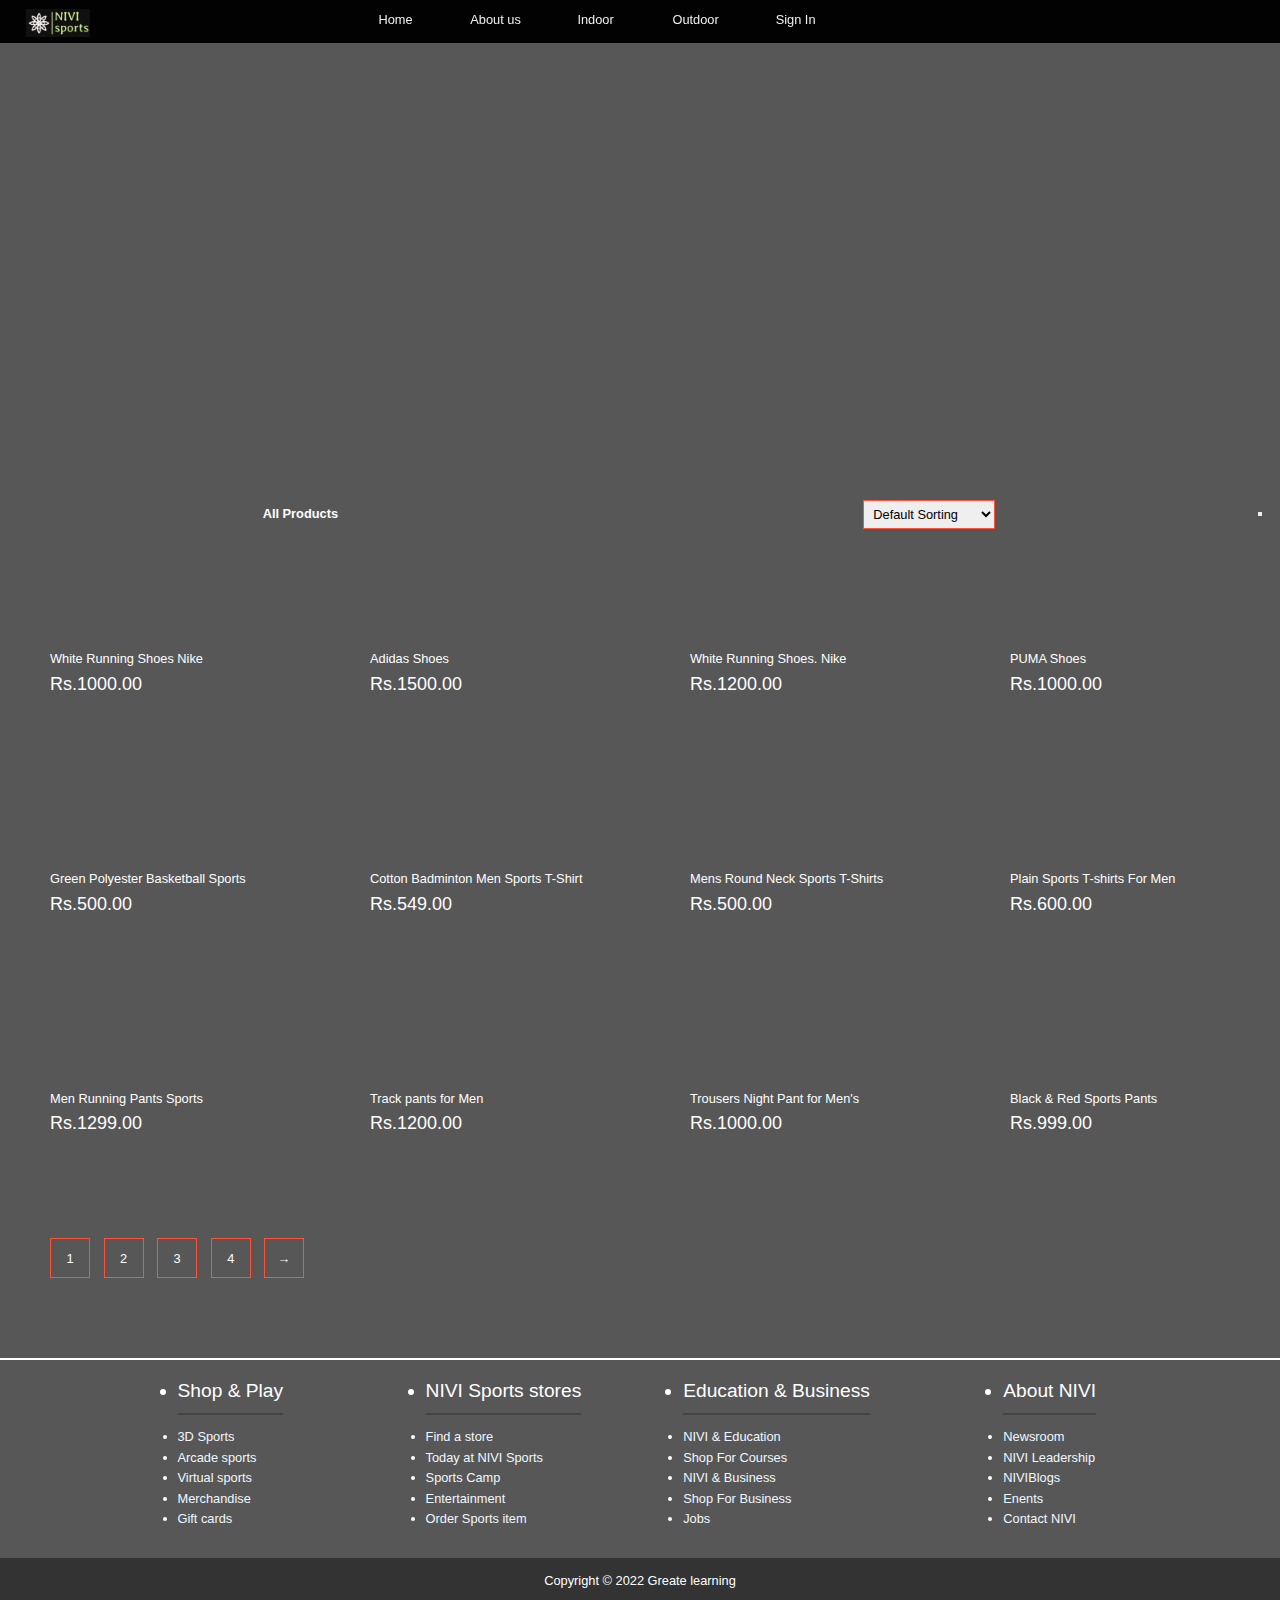
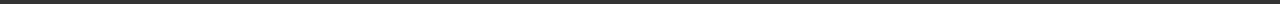
==== indoor.html @ e9948199 "Final commit" ====
<!DOCTYPE html>
<html>
  <head>
    <title>GL Sports</title>
    <link rel="stylesheet" type="text/css" href="Project.css"> 
    <link rel="stylesheet" href="https://cdnjs.cloudflare.com/ajax/libs/font-awesome/6.5.1/css/all.min.css" integrity="sha512-DTOQO9RWCH3ppGqcWaEA1BIZOC6xxalwEsw9c2QQeAIftl+Vegovlnee1c9QX4TctnWMn13TZye+giMm8e2LwA==" crossorigin="anonymous" referrerpolicy="no-referrer" /> 
    <style>
      *{
        margin: auto;
        padding: 0;
        box-sizing: border-box;
        max-width: 100%;
        height: auto;
        font-size:1vw
      }
    </style>   
</head>
<body>
    <div id="showcase" style="background: url(https://cdn.thewirecutter.com/wp-content/media/2021/10/running-shoes-2048px-3128-2x1-1.jpg?auto=webp&quality=75&crop=2:1&width=1024) no-repeat center/cover; height: 400px;">
        <header>
                <nav class="cf">
                    <ul class="cf">
                      <li class="logo">
                        <img src="Screenshot 2024-03-30 130219.png">
                      </li>
                        <li >
                            <a href="Project.html">Home</a>
                        </li>
                        <li>
                            <a href="#About us">About us</a>
                        </li>
                        <li>
                            <a href="indoor.html"> Indoor</a>
                        </li>
                        <li>
                            <a href="outdoor.html">Outdoor</a>
                        </li>
                        <li>
                          <a href="sign in.html">Sign In</a>
                        </li>
                        
                    </ul>
                </nav>
            </header>
            </div>
    <div class="small-container">
      <div class="mode">
        <button onclick="myFunction()" style="margin-right: 2vh;"><i class="fa-solid fa-moon"></i></button> 
    </div>
        <div class="row row-2">
             <h2>All Products</h2>
             <select>
               <a href="indoor.html"> <option value="">Default Sorting</option></a> 
               <option value=""> <a href="shoes.html">shoes</a> </option>
                 <option value="">Sort by popularity</option>
                 <option value="">Sort by rating</option>
                 <option value="">Sort by sale</option>
             </select>
        </div>
    </div> 
      
        <div class="row">
            <div class="col-4">
               <a href="#"> <img src="https://static.nike.com/a/images/c_limit,w_592,f_auto/t_product_v1/39a4a4fa-d8f5-4677-8057-aa8f9a49c469/structure-25-road-running-shoes-ldJChc.png" alt="" /> </a>
                <h4>White Running Shoes Nike </h4>
                <div class="rating">
                    <i class="fa fa-star checked"></i>
                    <i class="fa fa-star checked"></i>
                    <i class="fa fa-star checked"></i>
                    <i class="fa fa-star checked"></i>
                    <i class="fa fa-star"></i>
                </div> 
                <p>Rs.1000.00</p>
              </div>
        <div class="col-4">
          <a href="#"><img src="https://5.imimg.com/data5/SELLER/Default/2020/8/KG/AJ/MD/64760880/adidas-sports-shoes-500x500.jpg" alt=""/> </a>
          <h4>Adidas Shoes </h4>
          <div class="rating">
              <i class="fa fa-star checked"></i>
              <i class="fa fa-star checked"></i>
              <i class="fa fa-star checked"></i>
              <i class="fa fa-star checked"></i>
              <i class="fa fa-star checked"></i>
          </div> 
          <p>Rs.1500.00</p>
        </div>
        <div class="col-4">
         <a href="#"> <img src="https://static.nike.com/a/images/c_limit,w_592,f_auto/t_product_v1/bb8f3b69-8a65-4d52-8a60-fec0bd0c7227/alphafly-2-road-racing-shoes-cVPHCD.png" alt=""/> </a>
          <h4>White Running Shoes. Nike</h4>
          <div class="rating">
              <i class="fa fa-star checked"></i>
              <i class="fa fa-star checked"></i>
              <i class="fa fa-star checked"></i>
              <i class="fa fa-star "></i>
              <i class="fa fa-star"></i>
         </div> 
         <p>Rs.1200.00</p>
        </div>
        <div class="col-4">
          <a href="#">  <img src="https://encrypted-tbn0.gstatic.com/images?q=tbn:ANd9GcQkTASQ1KA_0Gog8gOfGvE9qVy01KnK7X7FyQ&usqp=CAU" alt=""/> </a>
            <h4> PUMA Shoes </h4>
            <div class="rating">
              <i class="fa fa-star checked"></i>
              <i class="fa fa-star checked"></i>
              <i class="fa fa-star checked"></i>
              <i class="fa fa-star checked"></i>
              <i class="fa fa-star"></i>
            </div> 
            <p>Rs.1000.00</p>
        </div>
    </div>
    <div class="row">
      <div class="col-4">
          <a href="#"><img src="https://encrypted-tbn0.gstatic.com/images?q=tbn:ANd9GcSx3ijDiQp2vSf0b-DxSNvNhC0WDP0rOGt9IQ&usqp=CAU" alt=""  style="width: 90%;"/> </a>
          <h4>Green Polyester Basketball Sports </h4>
          <div class="rating">
              <i class="fa fa-star checked"></i>
              <i class="fa fa-star checked"></i>
              <i class="fa fa-star checked"></i>
              <i class="fa fa-star checked"></i>
              <i class="fa fa-star"></i>
          </div> 
          <p>Rs.500.00</p>
        </div>
        <div class="col-4">
        <a href="#">  <img src="https://5.imimg.com/data5/SELLER/Default/2022/9/LD/SZ/YW/152907140/new-product.jpeg" alt=""  style="width: 90%;"/> </a>
          <h4>Cotton Badminton Men Sports T-Shirt</h4>
          <div class="rating">
              <i class="fa fa-star checked"></i>
              <i class="fa fa-star checked"></i>
              <i class="fa fa-star checked"></i>
              <i class="fa fa-star checked"></i>
              <i class="fa fa-star"></i>
          </div> 
          <p>Rs.549.00</p>
        </div>
        <div class="col-4"> 
          <a href="#"> <img src="https://encrypted-tbn0.gstatic.com/images?q=tbn:ANd9GcQ-663sDEigQ6Lp4dVPNHUcPoj5GPod3RRCKg&usqp=CAU" alt=""  style="width: 90%;"/> </a>
          <h4>Mens Round Neck Sports T-Shirts </h4>
          <div class="rating">
              <i class="fa fa-star checked"></i>
              <i class="fa fa-star checked"></i>
              <i class="fa fa-star checked"></i>
              <i class="fa fa-star checked"></i>
              <i class="fa fa-star"></i>
          </div> 
          <p>Rs.500.00</p>
        </div>
        <div class="col-4">
        <a href="#">  <img src="https://encrypted-tbn0.gstatic.com/images?q=tbn:ANd9GcQFDB_TXnrlCjN-xQGTyh7CfyCyNz24mStmeg&usqp=CAU" alt="" style="width: 90%;"/> </a>
          <h4>Plain Sports T-shirts For   Men</h4>
          <div class="rating">
              <i class="fa fa-star checked"></i>
              <i class="fa fa-star checked"></i>
              <i class="fa fa-star checked"></i>
              <i class="fa fa-star checked"></i>
              <i class="fa fa-star"></i>
          </div> 
          <p>Rs.600.00</p>
        </div>
    </div>
    <div class="row">
      <div class="col-4">
          <img src="" alt=""/> 
         <a href="#"> <img src="https://i.pinimg.com/474x/40/65/7c/40657c7e9cea0593a3917e494fd0bbe0.jpg" alt=""/> </a>
          <h4> Men Running Pants Sports </h4>
          <div class="rating">
              <i class="fa fa-star checked"></i>
              <i class="fa fa-star checked"></i>
              <i class="fa fa-star checked"></i>
              <i class="fa fa-star checked"></i>
              <i class="fa fa-star"></i>
          </div> 
          <p>Rs.1299.00</p>
        </div>
        <div class="col-4">
          <a href="#"><img src="https://m.media-amazon.com/images/I/31H7R65unvS._AC_SR300,300.jpg" alt=""/> </a>
          <h4>Track pants for Men</h4>
          <div class="rating">
              <i class="fa fa-star checked"></i>
              <i class="fa fa-star checked"></i>
              <i class="fa fa-star checked"></i>
              <i class="fa fa-star "></i>
              <i class="fa fa-star"></i>
          </div> 
          <p>Rs.1200.00</p>
        </div>
        <div class="col-4">
          <a href="#"><img src="https://encrypted-tbn0.gstatic.com/images?q=tbn:ANd9GcQserfCPMQatoDiyZtbu3rs6JK3NJaakoJdtg&usqp=CAU" alt=""/> </a>
          <h4> Trousers Night Pant for Men's</h4>
          <div class="rating">
              <i class="fa fa-star checked"></i>
              <i class="fa fa-star checked"></i>
              <i class="fa fa-star checked"></i>
              <i class="fa fa-star checked"></i>
              <i class="fa fa-star"></i>
          </div> 
          <p>Rs.1000.00</p>
        </div>
        <div class="col-4">
          <a href="#"><img src="https://cdn.thouqi.com/media/catalog/product/cache/1/image/800x/9df78eab33525d08d6e5fb8d27136e95/b/e/become-june-30.jpg" alt=""/> </a>
          <h4>Black & Red Sports Pants</h4>
          <div class="rating">
              <i class="fa fa-star checked"></i>
              <i class="fa fa-star checked"></i>
              <i class="fa fa-star checked"></i>
              <i class="fa fa-star checked"></i>
              <i class="fa fa-star"></i>
          </div> 
          <p>Rs.999.00</p>
        </div>
    </div>

    <div class="page-btn">
      <span>1</span>
      <span>2</span>
      <span>3</span>
      <span>4</span>
      <span>&#8594;</span>
    </div>
            <hr color="white">
        <footer>
            <div class="container">
                <div class ="footer-cols">
                  <ul>
                      <li>Shop & Play</li>
                      <li>
                          <a href="#"> 3D Sports</a>
                        </li>
                        <li>
                            <a href="#">Arcade sports</a>
                          </li>
                          <li>
                            <a href="#"> Virtual sports</a>
                          </li>
                          <li>
                            <a href="#">Merchandise </a>
                          </li>
                          <li>
                            <a href="#">Gift cards </a>
                          </li>    
                  </ul>
                  <ul>
                    <li>NIVI Sports stores</li>
                    <li>
                        <a href="#"> Find a store</a>
                      </li>
                      <li>
                          <a href="#">Today at NIVI Sports</a>
                        </li>
                        <li>
                          <a href="#">Sports Camp</a>
                        </li>
                        <li>
                          <a href="#">Entertainment</a>
                        </li>
                        <li>
                          <a href="#">Order Sports item</a>
                        </li>    
                </ul>
                <ul>
                    <li>Education & Business</li>
                    <li>
                        <a href="#">NIVI & Education</a>
                      </li>
                      <li>
                          <a href="#">Shop For Courses</a>
                        </li>
                        <li>
                          <a href="#"> NIVI & Business</a>
                        </li>
                        <li>
                          <a href="#">Shop For Business</a>
                        </li>
                        <li>
                          <a href="#">Jobs </a>
                        </li>    
                </ul>
                <ul>
                    <li>About NIVI</li>
                    <li>
                        <a href="#">Newsroom </a>
                      </li>
                      <li>
                          <a href="#">NIVI Leadership</a>
                        </li>
                        <li>
                          <a href="#">NIVIBlogs </a>
                        </li>
                        <li>
                          <a href="#">Enents </a>
                        </li>
                        <li>
                          <a href="#"> Contact NIVI</a>
                        </li>    
                     </ul>

                </div>

            </div>
            <div class="footer-bottom">
                Copyright &copy; 2022 Greate learning
            </div>
        </footer>
    </div>

    <script>

      function myFunction() {
                  let element = document.body;
                  element.classList.toggle("dark-mode");
              }
      </script>
</body>
</html>
---- Project.css ----
body{
    font-family: 'PT Sans' ,sans-serif;
    background-color: rgba(0, 0, 0, 0.658);
    margin: auto;
    padding: 0;
    box-sizing: border-box;
    max-width: 100%;
    height: auto;
    font-size:1vw;
    color:white ;
    line-height:1.6 ;
}
a{
    text-decoration: none;
    color:aliceblue;
}

#showcase{
    margin:0;
    padding:0;
    background:url(https://wallpapers.com/images/hd/sports-balls-reflection-black-syklwrr7mtqr02bp.jpg)
    no-repeat center/cover;
    width: 100%;
    height:100vh;
    position: relative;
    overflow:hidden;
    overflow-y: hidden;
}

nav{
    height: auto;
    width: 100%;
    background-color:rgba(0, 0, 0, 0.973) ;
    color:rgb(51,34,34) ;
    position: fixed;
}

#showcase .container{
    margin-top: 25vh;
}

#showcase h1{
    font-size: 4vw;     /*root elemnt font size*/
    margin-bottom: 0;
}
#showcase h2{
    font-size: 3vw;  /*root elemnt font size*/
}
nav ul{
    margin: 0;
    padding: 0;
}

nav li{
    display: inline;
    float: left;
}
nav a{
    display: inline-block;
    width:100px;
    text-align: center;
    text-decoration: none;
    padding:10px 0; /*top bottom/left right*/
    color: #eee;
}
nav li:hover{
    background-color: gray;
}
.container{
      max-width: 1180px;
      text-align: center;
      margin: auto;
      padding: 0 3rem;
}
.lead{
    font-size: 1.5vw;
}
footer .footer-cols{
      display: grid;
      grid-gap: 20px;
      grid-template-columns: repeat(4 ,1fr);
      padding: 1.2rem;
      text-align:left;
      font-size: 1vw;
      padding-bottom:#444 ;
      margin-bottom:1rem;
}
footer .footer-cols ul li:first-child{
    font-size: 1.5vw;
    padding-bottom: 0.5rem;
    border-bottom: #444 solid 2px;
    margin-bottom: 1rem;
}

footer .footer-bottom{
    background-color:#333;
    padding: 1rem;
    text-align: center;
}
.section{
    padding: 2rem;
}
.section-head{
    font-size: 2.5vw;
    margin: 0;
}
section h3{
    font-size: 2vw;
}
:root{
    --primary-color:#b90415;
    --primary-color-hover:#d3071b;
    --secondary-color:#103063;
    --secondary-color-hover:#143f85;
    --light-color:#f4f4f4;
}
.btn{
    padding: 1vw;
    color: #fff;
    display:inline-block;
}
.btn-primary{
    background:var(--primary-color) ;
}
.btn-primary:hover{
     background:var(--primary-color-hover );
}
.btn-secondary{
    background:var(--secondary-color);
}
.btn-secondary:hover{
    background: var(--secondary-color-hover) ;
}

img{
    width: 20%;
   height: auto;
}


-----------------------------------------------------------------------------
small-container{
    max-width: 1080px;
    margin: auto;
    padding-left: 100px;
    padding-right: 100px;
}
.row{
    display: flex;
    align-items: center;
    flex-wrap: wrap;
    justify-content: space-around;
    margin: auto;
}
.col-4{
    flex-basis: 25%;
    padding: 50px;
    min-width: 200px;
    margin-bottom: 50px;
    transition: transform 0.5;
}
.col-4 img{
    width: 80%;
}
.row-2{
    justify-content: space-between;
    margin:  100px auto 50px;
}
select{
    border: 1px solid #ff523b;
    padding: 5px;
}
select:focus{
    outline:none;
}
.page-btn{
    margin: 0 40px 80px;
}
.page-btn span{
    display: inline-block;
    border: 1px solid #ff523b;
    margin-left: 10px;
    width: 40px;
    height: 40px;
    text-align: center;
    line-height: 40px;
    cursor: pointer;
}
.page-btn span:hover{
    background: #ff523b;
    color: #ffffff;
}
h4{
    color:#fff;
    font-weight: normal;
}
.col-4 p{
    font-size: 14px;
}
.checked{
    color: #ff523b;
}
.col-4:hover{
    transform: translateY(-50px);
}


/* mode change */
.mode {
    float:right;
}
.dark-mode {
   background-color: black;
   color: white;
 }
 
 .col-4 p{
    font-size: 2vh;
}

.logo{
    width: 25vw;
    justify-content: center;
    margin-top: 1vh;
    margin-left: 2vw;
}
.logo:hover{
    background-color: black;
}
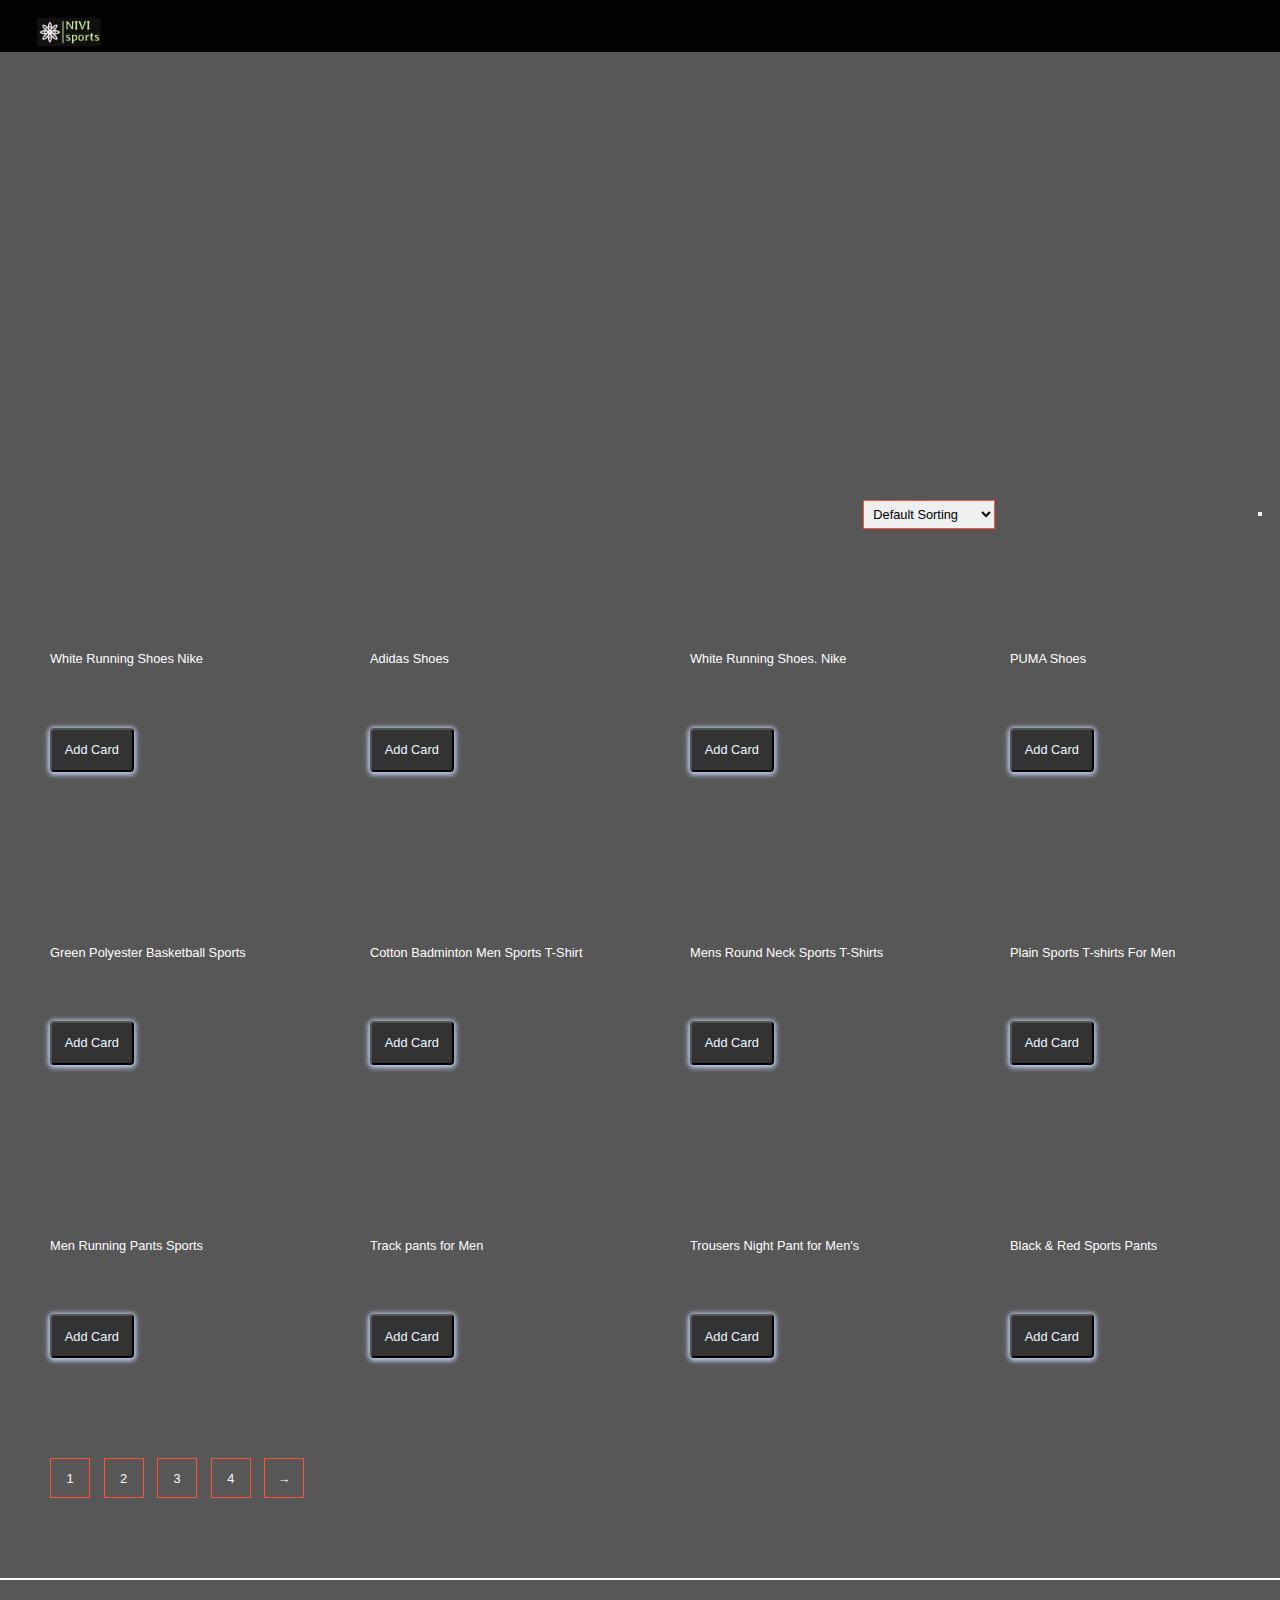
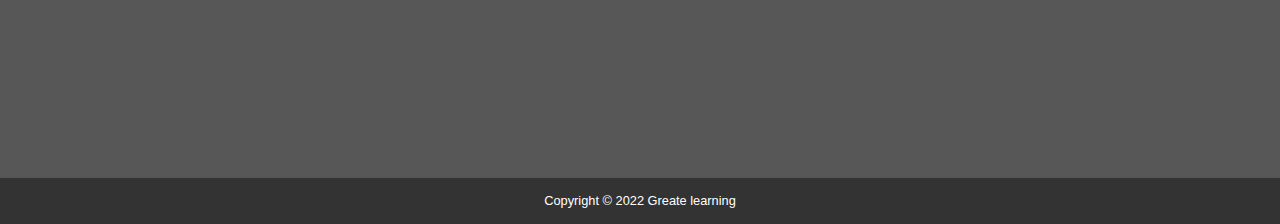
==== commit 404309bc: "final commit" ====
--- a/indoor.html
+++ b/indoor.html
@@ -1,7 +1,7 @@
 <!DOCTYPE html>
 <html>
   <head>
-    <title>GL Sports</title>
+    <title>NIVI sports</title>
     <link rel="stylesheet" type="text/css" href="Project.css"> 
     <link rel="stylesheet" href="https://cdnjs.cloudflare.com/ajax/libs/font-awesome/6.5.1/css/all.min.css" integrity="sha512-DTOQO9RWCH3ppGqcWaEA1BIZOC6xxalwEsw9c2QQeAIftl+Vegovlnee1c9QX4TctnWMn13TZye+giMm8e2LwA==" crossorigin="anonymous" referrerpolicy="no-referrer" /> 
     <style>
@@ -17,31 +17,32 @@
 </head>
 <body>
     <div id="showcase" style="background: url(https://cdn.thewirecutter.com/wp-content/media/2021/10/running-shoes-2048px-3128-2x1-1.jpg?auto=webp&quality=75&crop=2:1&width=1024) no-repeat center/cover; height: 400px;">
-        <header>
-                <nav class="cf">
-                    <ul class="cf">
-                      <li class="logo">
-                        <img src="Screenshot 2024-03-30 130219.png">
-                      </li>
-                        <li >
-                            <a href="Project.html">Home</a>
-                        </li>
-                        <li>
-                            <a href="#About us">About us</a>
-                        </li>
-                        <li>
-                            <a href="indoor.html"> Indoor</a>
-                        </li>
-                        <li>
-                            <a href="outdoor.html">Outdoor</a>
-                        </li>
-                        <li>
-                          <a href="sign in.html">Sign In</a>
-                        </li>
-                        
-                    </ul>
-                </nav>
-            </header>
+      <header>
+        <nav class="cf">
+            <ul class="cf">
+              <div class="logo">
+              <li class="logo">
+                <img src="Screenshot 2024-03-30 130219.png">
+              </li></div>
+              <div class="nav"> 
+               <li >
+                    <a href="Project.html">Home</a>
+                </li>
+                <li>
+                    <a href="Project.html #Aboutus">About us</a>
+                </li>
+                <li>
+                    <a href="indoor.html"> Indoor</a>
+                </li>
+                <li>
+                    <a href="outdoor.html">Outdoor</a>
+                <!-- <li>
+                  <a href="sign in.html">Sign In</a>
+                </li> -->
+              </div> 
+            </ul>
+        </nav>
+    </header>
             </div>
     <div class="small-container">
       <div class="mode">
@@ -61,7 +62,7 @@
       
         <div class="row">
             <div class="col-4">
-               <a href="#"> <img src="https://static.nike.com/a/images/c_limit,w_592,f_auto/t_product_v1/39a4a4fa-d8f5-4677-8057-aa8f9a49c469/structure-25-road-running-shoes-ldJChc.png" alt="" /> </a>
+               <a href="buy .html"> <img src="https://static.nike.com/a/images/c_limit,w_592,f_auto/t_product_v1/39a4a4fa-d8f5-4677-8057-aa8f9a49c469/structure-25-road-running-shoes-ldJChc.png" alt="" /> </a>
                 <h4>White Running Shoes Nike </h4>
                 <div class="rating">
                     <i class="fa fa-star checked"></i>
@@ -70,7 +71,14 @@
                     <i class="fa fa-star checked"></i>
                     <i class="fa fa-star"></i>
                 </div> 
-                <p>Rs.1000.00</p>
+                <p>Rs.2000.00</p>
+                <p class="offers">50% off</p>
+                <div class="btn-contain">
+                  <button class="btn" ><a href="buy_By_Card.html">Add Card</a></button>
+                  <div class="btn-particles">
+                  </div>
+                </div>
+                
               </div>
         <div class="col-4">
           <a href="#"><img src="https://5.imimg.com/data5/SELLER/Default/2020/8/KG/AJ/MD/64760880/adidas-sports-shoes-500x500.jpg" alt=""/> </a>
@@ -82,7 +90,13 @@
               <i class="fa fa-star checked"></i>
               <i class="fa fa-star checked"></i>
           </div> 
-          <p>Rs.1500.00</p>
+          <p>Rs.2500.00</p>
+          <p class="offers">40% off</p>
+                <div class="btn-contain">
+                  <button class="btn" ><a href="buy_By_Card.html">Add Card</a></button>
+                  <div class="btn-particles">
+                  </div>
+                </div>
         </div>
         <div class="col-4">
          <a href="#"> <img src="https://static.nike.com/a/images/c_limit,w_592,f_auto/t_product_v1/bb8f3b69-8a65-4d52-8a60-fec0bd0c7227/alphafly-2-road-racing-shoes-cVPHCD.png" alt=""/> </a>
@@ -94,7 +108,13 @@
               <i class="fa fa-star "></i>
               <i class="fa fa-star"></i>
          </div> 
-         <p>Rs.1200.00</p>
+         <p>Rs.1500.00</p>
+         <p class="offers">25% off</p>
+                <div class="btn-contain">
+                  <button class="btn" ><a href="buy_By_Card.html">Add Card</a></button>
+                  <div class="btn-particles">
+                  </div>
+                </div>
         </div>
         <div class="col-4">
           <a href="#">  <img src="https://encrypted-tbn0.gstatic.com/images?q=tbn:ANd9GcQkTASQ1KA_0Gog8gOfGvE9qVy01KnK7X7FyQ&usqp=CAU" alt=""/> </a>
@@ -106,7 +126,13 @@
               <i class="fa fa-star checked"></i>
               <i class="fa fa-star"></i>
             </div> 
-            <p>Rs.1000.00</p>
+            <p>Rs.2000.00</p>
+            <p class="offers">30% off</p>
+                <div class="btn-contain">
+                  <button class="btn" ><a href="buy_By_Card.html">Add Card</a></button>
+                  <div class="btn-particles">
+                  </div>
+                </div>
         </div>
     </div>
     <div class="row">
@@ -120,7 +146,13 @@
               <i class="fa fa-star checked"></i>
               <i class="fa fa-star"></i>
           </div> 
-          <p>Rs.500.00</p>
+          <p>Rs.2500.00</p>
+          <p class="offers">50% off</p>
+                <div class="btn-contain">
+                  <button class="btn" ><a href="buy_By_Card.html">Add Card</a></button>
+                  <div class="btn-particles">
+                  </div>
+                </div>
         </div>
         <div class="col-4">
         <a href="#">  <img src="https://5.imimg.com/data5/SELLER/Default/2022/9/LD/SZ/YW/152907140/new-product.jpeg" alt=""  style="width: 90%;"/> </a>
@@ -132,7 +164,13 @@
               <i class="fa fa-star checked"></i>
               <i class="fa fa-star"></i>
           </div> 
-          <p>Rs.549.00</p>
+          <p>Rs.1599.00</p>
+          <p class="offers">40% off</p>
+                <div class="btn-contain">
+                  <button class="btn" ><a href="buy_By_Card.html">Add Card</a></button>
+                  <div class="btn-particles">
+                  </div>
+                </div>
         </div>
         <div class="col-4"> 
           <a href="#"> <img src="https://encrypted-tbn0.gstatic.com/images?q=tbn:ANd9GcQ-663sDEigQ6Lp4dVPNHUcPoj5GPod3RRCKg&usqp=CAU" alt=""  style="width: 90%;"/> </a>
@@ -144,7 +182,13 @@
               <i class="fa fa-star checked"></i>
               <i class="fa fa-star"></i>
           </div> 
-          <p>Rs.500.00</p>
+          <p>Rs.2500.00</p>
+          <p class="offers">45% off</p>
+                <div class="btn-contain">
+                  <button class="btn" ><a href="buy_By_Card.html">Add Card</a></button>
+                  <div class="btn-particles">
+                  </div>
+                </div>
         </div>
         <div class="col-4">
         <a href="#">  <img src="https://encrypted-tbn0.gstatic.com/images?q=tbn:ANd9GcQFDB_TXnrlCjN-xQGTyh7CfyCyNz24mStmeg&usqp=CAU" alt="" style="width: 90%;"/> </a>
@@ -156,7 +200,13 @@
               <i class="fa fa-star checked"></i>
               <i class="fa fa-star"></i>
           </div> 
-          <p>Rs.600.00</p>
+          <p>Rs.3000.00</p>
+          <p class="offers">60% off</p>
+                <div class="btn-contain">
+                  <button class="btn" ><a href="buy_By_Card.html">Add Card</a></button>
+                  <div class="btn-particles">
+                  </div>
+                </div>
         </div>
     </div>
     <div class="row">
@@ -171,7 +221,13 @@
               <i class="fa fa-star checked"></i>
               <i class="fa fa-star"></i>
           </div> 
-          <p>Rs.1299.00</p>
+          <p>Rs.2299.00</p>
+          <p class="offers">40% off</p>
+                <div class="btn-contain">
+                  <button class="btn" ><a href="buy_By_Card.html">Add Card</a></button>
+                  <div class="btn-particles">
+                  </div>
+                </div>
         </div>
         <div class="col-4">
           <a href="#"><img src="https://m.media-amazon.com/images/I/31H7R65unvS._AC_SR300,300.jpg" alt=""/> </a>
@@ -183,7 +239,13 @@
               <i class="fa fa-star "></i>
               <i class="fa fa-star"></i>
           </div> 
-          <p>Rs.1200.00</p>
+          <p>Rs.2300.00</p>
+          <p class="offers">45% off</p>
+                <div class="btn-contain">
+                  <button class="btn" ><a href="buy_By_Card.html">Add Card</a></button>
+                  <div class="btn-particles">
+                  </div>
+                </div>
         </div>
         <div class="col-4">
           <a href="#"><img src="https://encrypted-tbn0.gstatic.com/images?q=tbn:ANd9GcQserfCPMQatoDiyZtbu3rs6JK3NJaakoJdtg&usqp=CAU" alt=""/> </a>
@@ -195,7 +257,13 @@
               <i class="fa fa-star checked"></i>
               <i class="fa fa-star"></i>
           </div> 
-          <p>Rs.1000.00</p>
+          <p>Rs.1199.00</p>
+          <p class="offers">20% off</p>
+                <div class="btn-contain">
+                  <button class="btn" ><a href="buy_By_Card.html">Add Card</a></button>
+                  <div class="btn-particles">
+                  </div>
+                </div>
         </div>
         <div class="col-4">
           <a href="#"><img src="https://cdn.thouqi.com/media/catalog/product/cache/1/image/800x/9df78eab33525d08d6e5fb8d27136e95/b/e/become-june-30.jpg" alt=""/> </a>
@@ -207,7 +275,13 @@
               <i class="fa fa-star checked"></i>
               <i class="fa fa-star"></i>
           </div> 
-          <p>Rs.999.00</p>
+          <p>Rs.1999.00</p>
+          <p class="offers">50% off</p>
+                <div class="btn-contain">
+                  <button class="btn" ><a href="buy_By_Card.html">Add Card</a></button>
+                  <div class="btn-particles">
+                  </div>
+                </div>
         </div>
     </div>
 
@@ -303,13 +377,15 @@
             </div>
         </footer>
     </div>
-
-    <script>
+    <script src="https://cdnjs.cloudflare.com/ajax/libs/gsap/3.12.5/gsap.min.js" integrity="sha512-7eHRwcbYkK4d9g/6tD/mhkf++eoTHwpNM9woBxtPUBWm67zeAfFC+HrdoE2GanKeocly/VxeLvIqwvCdk7qScg==" crossorigin="anonymous" referrerpolicy="no-referrer"></script>
+        
+    <!-- <script>
 
       function myFunction() {
                   let element = document.body;
                   element.classList.toggle("dark-mode");
               }
-      </script>
+      </script> -->
+      <script src="script.js"></script>
 </body>
 </html>
--- a/Project.css
+++ b/Project.css
@@ -30,8 +30,9 @@
 nav{
     height: auto;
     width: 100%;
-    background-color:rgba(0, 0, 0, 0.973) ;
-    color:rgb(51,34,34) ;
+    background-color:rgba(0, 0, 0, 0.973) ; 
+     color:rgb(51,34,34) ;
+     z-index: 1;
     position: fixed;
 }
 
@@ -47,6 +48,8 @@
     font-size: 3vw;  /*root elemnt font size*/
 }
 nav ul{
+    display: flex;
+    justify-content: space-between;
     margin: 0;
     padding: 0;
 }
@@ -58,6 +61,8 @@
 nav a{
     display: inline-block;
     width:100px;
+    font-size: 1.2vw;
+    font-weight: 40px;
     text-align: center;
     text-decoration: none;
     padding:10px 0; /*top bottom/left right*/
@@ -74,6 +79,11 @@
 }
 .lead{
     font-size: 1.5vw;
+}
+.nav{
+    display: flex;
+    justify-content: space-between;
+    align-items: center;
 }
 footer .footer-cols{
       display: grid;
@@ -226,4 +236,30 @@
 }
 .logo:hover{
     background-color: black;
-}+}
+
+/* buy button in image through card */ 
+  .btn {
+    border-radius: 4px;
+    background: #333;
+    text-align: center;
+    z-index: 10;
+    /* transition: 0.2s; */
+    cursor: pointer;
+    color: #fff;
+    box-shadow: 0px 1px 5px 2px #BFCEEF;
+  }
+  .btn-particles {
+    width: 100px;
+    height: 100px;
+    position: absolute;
+    border-radius: 50%;
+    color: #eee;
+    font-family: monospace;
+    z-index: 5;
+  /*  filter: url(#gooeyness); */
+  }
+  /* .btn:active {
+    transform: scale(0.9) translate(-55%, -55%);
+  } */
+  